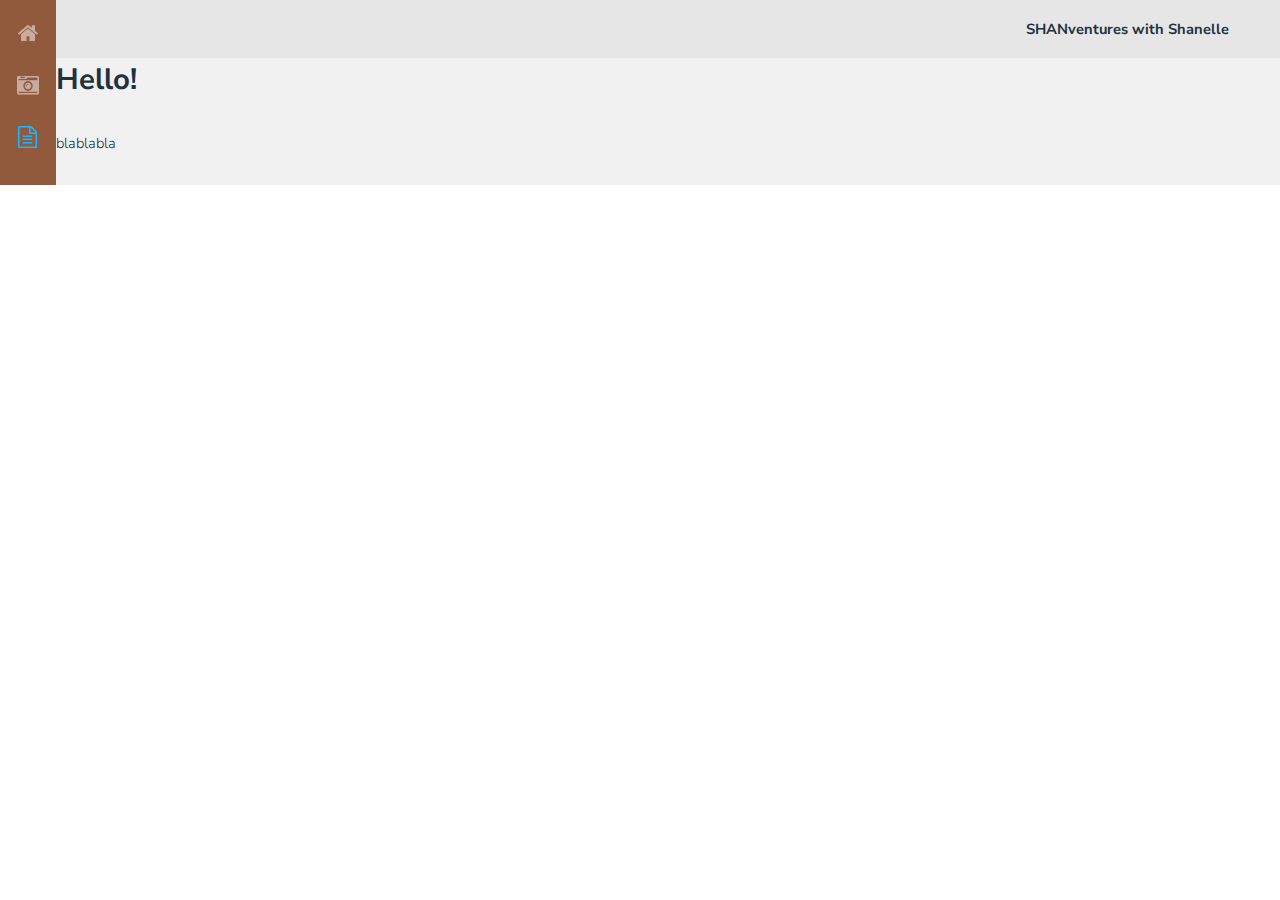
==== about.html @ 70ce772d "created empty about me page" ====
<!DOCTYPE HTML>

<html>
	<head>
		<title>SHANventures!</title>
		<meta charset="utf-8" />
		<meta name="viewport" content="width=device-width, initial-scale=1" />
		<link rel="stylesheet" href="assets/css/main.css" />
	</head>
	<body>
		<div class="page-wrap">
				<nav id="nav">
					<ul>
						<li><a href="index.html" ><span class="icon fa-home"></span></a></li>
						<li><a href="gallery.html"><span class="icon fa-camera-retro"></span></a></li>
						<li><a href="about.html" class="active"><span class="icon fa-file-text-o"></span></a></li>
					</ul>
				</nav>

				<section id="main">
					<header id="header">
							<div>SHANventures <span>with Shanelle</span></div>
						</header>

						<section>
							<div class="inner">
								<header>
									<h1>Hello!</h1>
								</header>
								<p>blablabla</p>

								</div>
						</section>

					
				</section>
		</div>


			<script src="assets/js/jquery.min.js"></script>
			<script src="assets/js/main.js"></script>

	</body>
</html>
---- assets/css/main.css ----
@import url(font-awesome.min.css);
@import url("https://fonts.googleapis.com/css?family=Nunito+Sans:300,400,600");


html, body, div, span, applet, object, iframe, h1, h2, h3, h4, h5, h6, p, blockquote, pre, a, abbr, acronym, address, big, cite, code, del, dfn, em, img, ins, kbd, q, s, samp, small, strike, strong, sub, sup, tt, var, b, u, i, center, dl, dt, dd, ol, ul, li, fieldset, form, label, legend, table, caption, tbody, tfoot, thead, tr, th, td, article, aside, canvas, details, embed, figure, figcaption, footer, header, hgroup, menu, nav, output, ruby, section, summary, time, mark, audio, video {
		margin: 0;
		padding: 0;
		border: 0;
		font-size: 100%;
		font: inherit;
		vertical-align: baseline;
}

article, aside, details, figcaption, figure, footer, header, hgroup, menu, nav, section {
	display: block;
}

body {
	line-height: 1;
}

ol, ul {
	list-style: none;
}

blockquote, q {
	quotes: none;
}

blockquote:before, blockquote:after, q:before, q:after {
	content: '';
	content: none;
}

table {
	border-collapse: collapse;
	border-spacing: 0;
}

body {
	-webkit-text-size-adjust: none;
}

*, *:before, *:after {
	-moz-box-sizing: border-box;
	-webkit-box-sizing: border-box;
	box-sizing: border-box;
}

@-ms-viewport {
	width: device-width;
}

body {
	-ms-overflow-style: scrollbar;
}

@media screen and (max-width: 480px) {

 	html, body {
	min-width: 320px;
}

}

body {
	background: #fff;
}

body.is-loading *, body.is-loading *:before, body.is-loading *:after {
	-moz-animation: none !important;
	-webkit-animation: none !important;
	-ms-animation: none !important;
	animation: none !important;
	-moz-transition: none !important;
	-webkit-transition: none !important;
	-ms-transition: none !important;
	transition: none !important;
}



	body {
		background-color: #fff;
		color: #22313F;
	}

	body, input, select, textarea {
		font-family: "Nunito Sans", Arial, Helvetica, sans-serif;
		font-size: 13pt;
		font-weight: 300;
		line-height: 1.65;
	}

		@media screen and (max-width: 1680px) {

			body, input, select, textarea {
				font-size: 11pt;
			}

		}

		@media screen and (max-width: 1280px) {

			body, input, select, textarea {
				font-size: 11pt;
			}

		}

		@media screen and (max-width: 980px) {

			body, input, select, textarea {
				font-size: 11pt;
			}

		}

		@media screen and (max-width: 736px) {

			body, input, select, textarea {
				font-size: 12pt;
			}

		}

		@media screen and (max-width: 480px) {

			body, input, select, textarea {
				font-size: 12pt;
			}

		}

	a {
		text-decoration: underline;
		color: #19B5FE;
	}

		a:hover {
			text-decoration: none;
			color: #019be3;
		}

	strong, b {
		font-weight: 700;
	}

	em, i {
		font-style: italic;
	}

	p {
		margin: 0 0 2em 0;
	}

	h1, h2, h3, h4, h5, h6 {
		font-weight: 700;
		line-height: 1.5;
		margin: 0 0 1em 0;
	}

		h1 a, h2 a, h3 a, h4 a, h5 a, h6 a {
			color: inherit;
			text-decoration: none;
		}

	h1 {
		font-size: 2em;
	}

		@media screen and (max-width: 480px) {

			h1 {
				font-size: 1.5em;
			}

		}

	h2 {
		font-size: 1.75em;
	}

		@media screen and (max-width: 480px) {

			h2 {
				font-size: 1.4em;
			}

		}

	h3 {
		font-size: 1.35em;
	}

	h4 {
		font-size: 1.1em;
	}

	h5 {
		font-size: 0.9em;
	}

	h6 {
		font-size: 0.7em;
	}

	sub {
		font-size: 0.8em;
		position: relative;
		top: 0.5em;
	}

	sup {
		font-size: 0.8em;
		position: relative;
		top: -0.5em;
	}

	blockquote {
		border-left: solid 4px;
		font-style: italic;
		margin: 0 0 2em 0;
		padding: 0.5em 0 0.5em 2em;
	}

	code {
		border-radius: 4px;
		border: solid 1px;
		font-family: "Courier New", monospace;
		font-size: 0.9em;
		margin: 0 0.25em;
		padding: 0.25em 0.65em;
	}

	pre {
		-webkit-overflow-scrolling: touch;
		font-family: "Courier New", monospace;
		font-size: 0.9em;
		margin: 0 0 2em 0;
	}

		pre code {
			display: block;
			line-height: 1.75;
			padding: 1em 1.5em;
			overflow-x: auto;
		}

	hr {
		border: 0;
		border-bottom: solid 1px;
		margin: 2em 0;
	}

		hr.major {
			margin: 3em 0;
		}

	.align-left {
		text-align: left;
	}

	.align-center {
		text-align: center;
	}

	.align-right {
		text-align: right;
	}




	.icon {
		text-decoration: none;
		border-bottom: none;
		position: relative;
	}

		.icon:before {
			-moz-osx-font-smoothing: grayscale;
			-webkit-font-smoothing: antialiased;
			font-family: FontAwesome;
			font-style: normal;
			font-weight: normal;
			text-transform: none !important;
		}

		.icon > .label {
			display: none;
		}



	.page-wrap {
		display: -ms-flexbox;
		display: -moz-flex;
		display: -webkit-flex;
		display: -ms-flex;
		display: flex;
		-moz-flex-wrap: nowrap;
		-webkit-flex-wrap: nowrap;
		-ms-flex-wrap: nowrap;
		flex-wrap: nowrap;
		-moz-justify-content: -moz-flex-start;
		-webkit-justify-content: -webkit-flex-start;
		-ms-justify-content: -ms-flex-start;
		justify-content: flex-start;
	}

	.wrapper {
		position: relative;
	}

		.wrapper > .inner {
			margin: 0 auto;
			width: 60em;
		}

		@media screen and (max-width: 1280px) {

			.wrapper > .inner {
				width: 65em;
			}

		}

		@media screen and (max-width: 980px) {

			.wrapper > .inner {
				width: 100%;
			}

		}


	#header {
		font-weight: 700;
	}

/* Menu */

	#nav {
		background: #915A3C;
		z-index: 10002;
		position: relative;
		width: 4em;
	}

		#nav ul {
			list-style: none;
			margin: 0;
			padding: 0;
			position: fixed;
			top: 1em;
			left: 0;
		}

			#nav ul li {
				padding: 0;
				width: 3.75em;
				text-align: Center;
				margin-bottom: 1em;
			}

				#nav ul li a {
					color: rgba(255, 255, 255, 0.5);
					text-decoration: none;
					font-size: 1.5em;
				}

					#nav ul li a:hover {
						color: white;
					}

					#nav ul li a.active {
						color: #19B5FE;
					}

				@media screen and (max-width: 736px) {

					#nav ul li {
						width: 3.4em;
					}

				}

/* Banner */

	body.is-loading #banner > .inner {
		opacity: 0;
		-moz-transform: translateY(1em);
		-webkit-transform: translateY(1em);
		-ms-transform: translateY(1em);
		transform: translateY(1em);
	}

	#banner {
		display: -ms-flexbox;
		-ms-flex-pack: center;
		-ms-flex-align: center;
		padding: 8em 0 6em 0;
		-moz-align-items: center;
		-webkit-align-items: center;
		-ms-align-items: center;
		align-items: center;
		display: -moz-flex;
		display: -webkit-flex;
		display: -ms-flex;
		display: flex;
		-moz-justify-content: center;
		-webkit-justify-content: center;
		-ms-justify-content: center;
		justify-content: center;
		min-height: 75vh;
		height: 75vh;
		position: relative;
		background: #000;
		background-image: url(../../images/banner.jpg);
		background-size: cover;
		background-attachment: fixed;
		background-repeat: no-repeat;
		background-position: center;
		text-align: center;
		color: #FFF;
	}

		#banner:before {
			-moz-transition: opacity 3s ease;
			-webkit-transition: opacity 3s ease;
			-ms-transition: opacity 3s ease;
			transition: opacity 3s ease;
			-moz-transition-delay: 0.25s;
			-webkit-transition-delay: 0.25s;
			-ms-transition-delay: 0.25s;
			transition-delay: 0.25s;
			content: '';
			display: block;
			background-color: #000;
			height: 100%;
			left: 0;
			opacity: 0.65;
			position: absolute;
			top: 0;
			width: 100%;
			z-index: 1;
		}

		#banner .inner {
			-moz-transform: none;
			-webkit-transform: none;
			-ms-transform: none;
			transform: none;
			-moz-transition: opacity 1s ease, transform 1s ease;
			-webkit-transition: opacity 1s ease, transform 1s ease;
			-ms-transition: opacity 1s ease, transform 1s ease;
			transition: opacity 1s ease, transform 1s ease;
			position: relative;
			opacity: 1;
			z-index: 3;
			padding: 0 2em;
		}

		#banner h1 {
			font-size: 4em;
			line-height: 1em;
			margin: 0 0 0.5em 0;
			padding: 0;
			color: #FFF;
		}

		#banner p {
			font-size: 1.5em;
			margin-bottom: 1.75em;
		}

		#banner a {
			color: #FFF;
			text-decoration: none;
		}

		@media screen and (max-width: 1280px) {

			#banner h1 {
				font-size: 3.5em;
			}

		}

		@media screen and (max-width: 736px) {

			#banner {
				background-attachment: scroll;
			}

				#banner h1 {
					font-size: 2.25em;
				}

				#banner p {
					font-size: 1.25em;
				}

		}

/* Gallery */

	@-moz-keyframes gallery {
		100% {
			opacity: 1;		}
	}

	@-webkit-keyframes gallery {
		100% {
			opacity: 1;		}
	}

	@-ms-keyframes gallery {
		100% {
			opacity: 1;		}
	}

	@keyframes gallery {
		100% {
			opacity: 1;		}
	}

	.gallery {
		padding: 3.5em;
		position: relative;
		overflow: hidden;
		min-height: 37em;
	}

		@media screen and (max-width: 980px) {

			.gallery {
				padding: 2em;
				min-height: 20em;
			}

				.gallery header h2 {
					margin-bottom: 1em;
				}

		}

		@media screen and (max-width: 480px) {

			.gallery {
				padding: 1em;
			}

		}

		.gallery header {
			display: -ms-flexbox;
			-ms-flex-pack: justify;
			display: -moz-flex;
			display: -webkit-flex;
			display: -ms-flex;
			display: flex;
			-moz-flex-wrap: wrap;
			-webkit-flex-wrap: wrap;
			-ms-flex-wrap: wrap;
			flex-wrap: wrap;
			-moz-justify-content: space-between;
			-webkit-justify-content: space-between;
			-ms-justify-content: space-between;
			justify-content: space-between;
		}

			.gallery header.special {
				-moz-justify-content: center;
				-webkit-justify-content: center;
				-ms-justify-content: center;
				justify-content: center;
			}

			@media screen and (max-width: 736px) {

				.gallery header {
					display: block;
				}

			}

			@media screen and (max-width: 480px) {

				.gallery header h2 {
					margin-bottom: .5em;
				}

			}

		.gallery footer {
			text-align: center;
			margin-top: 4em;
		}

		.gallery .content {
			display: -ms-flexbox;
			display: -moz-flex;
			display: -webkit-flex;
			display: -ms-flex;
			display: flex;
			-moz-flex-wrap: wrap;
			-webkit-flex-wrap: wrap;
			-ms-flex-wrap: wrap;
			flex-wrap: wrap;
			-moz-justify-content: -moz-flex-start;
			-webkit-justify-content: -webkit-flex-start;
			-ms-justify-content: -ms-flex-start;
			justify-content: flex-start;
		}

			.gallery .content .media {
				-moz-animation: gallery 0.75s ease-out 0.4s forwards;
				-webkit-animation: gallery 0.75s ease-out 0.4s forwards;
				-ms-animation: gallery 0.75s ease-out 0.4s forwards;
				animation: gallery 0.75s ease-out 0.4s forwards;
				margin-bottom: 0;
				overflow: hidden;
				opacity: 0;
				position: relative;
				width: 25%;
			}

				.gallery .content .media a {
					display: block;
				}

				.gallery .content .media img {
					-moz-transition: -moz-transform 0.2s ease-in-out;
					-webkit-transition: -webkit-transform 0.2s ease-in-out;
					-ms-transition: -ms-transform 0.2s ease-in-out;
					transition: transform 0.2s ease-in-out;
					max-width: 100%;
					height: auto;
					vertical-align: middle;
				}

				.gallery .content .media:hover img {
					-moz-transform: scale(1.075);
					-webkit-transform: scale(1.075);
					-ms-transform: scale(1.075);
					transform: scale(1.075);
				}

				@media screen and (max-width: 736px) {

					.gallery .content .media {
						width: 50%;
					}

				}

				@media screen and (max-width: 480px) {

					.gallery .content .media {
						width: 100%;
					}

				}

/* Main */

	#main {
		background: #f1f1f1;
		width: 100%;
	}

		#main #header {
			background: #e6e6e6;
			padding: 1.15em 3.5em;
			text-align: right;
		}

			#main #header h1 {
				margin: 0;
				font-size: 1em;
			}

			@media screen and (max-width: 980px) {

				#main #header {
					padding: 1.15em 2em;
				}

			}

			@media screen and (max-width: 736px) {

				#main #header {
					text-align: center;
				}

			}
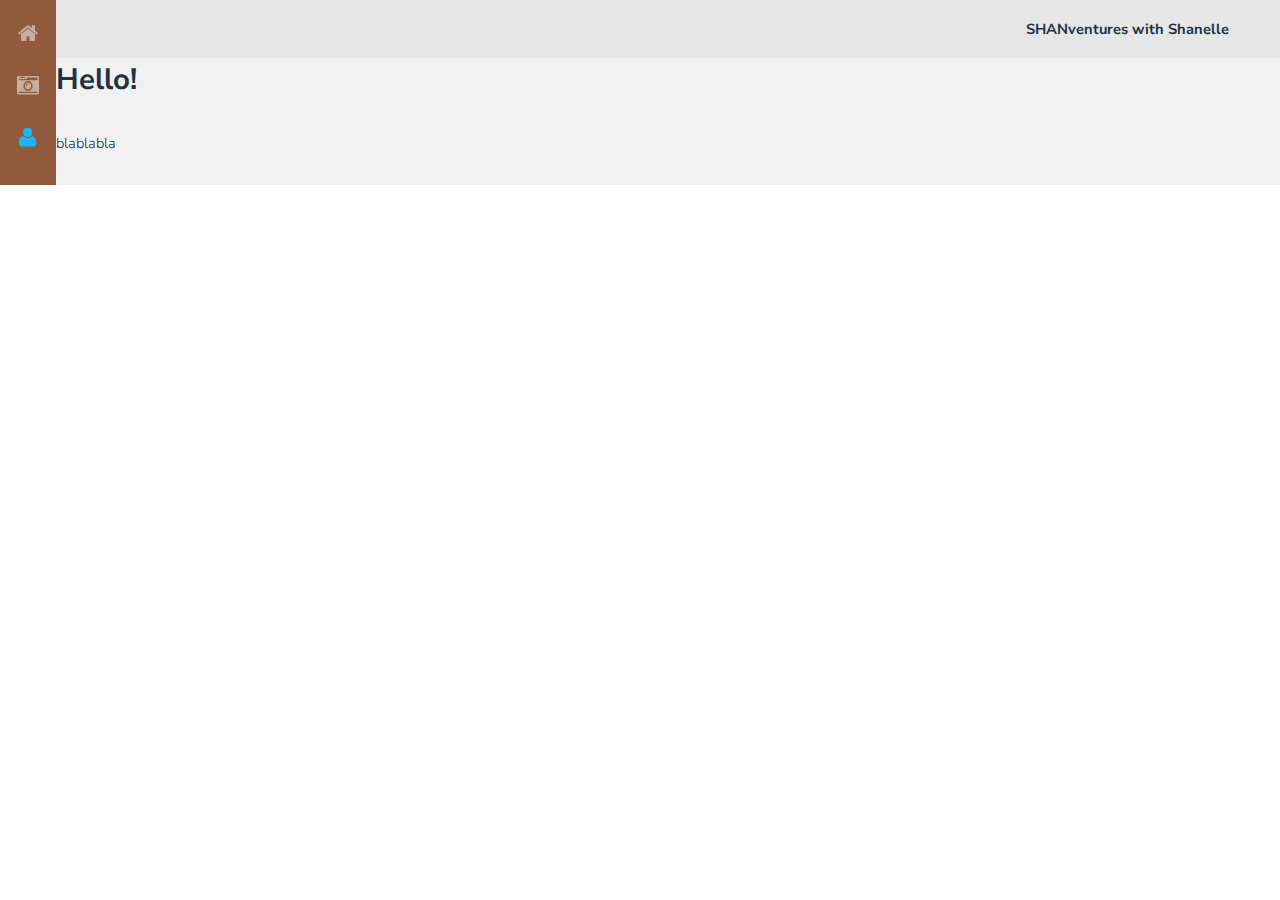
==== commit 665eb534: "more pics on gallery" ====
--- a/about.html
+++ b/about.html
@@ -13,7 +13,7 @@
 					<ul>
 						<li><a href="index.html" ><span class="icon fa-home"></span></a></li>
 						<li><a href="gallery.html"><span class="icon fa-camera-retro"></span></a></li>
-						<li><a href="about.html" class="active"><span class="icon fa-file-text-o"></span></a></li>
+						<li><a href="about.html" class="active"><span class="icon fa-user"></span></a></li>
 					</ul>
 				</nav>
 
--- a/assets/css/main.css
+++ b/assets/css/main.css
@@ -504,6 +504,32 @@
 
 		}
 
+
+		.button {
+		-moz-appearance: none;
+		-webkit-appearance: none;
+		-ms-appearance: none;
+		appearance: none;
+		-moz-transition: background-color 0.2s ease-in-out, color 0.2s ease-in-out;
+		-webkit-transition: background-color 0.2s ease-in-out, color 0.2s ease-in-out;
+		-ms-transition: background-color 0.2s ease-in-out, color 0.2s ease-in-out;
+		transition: background-color 0.2s ease-in-out, color 0.2s ease-in-out;
+		background: #19B5FE;
+		color: #FFF;
+		border-radius: 4px;
+		border: 0;
+		cursor: pointer;
+		display: inline-block;
+		font-weight: 700;
+		height: 2.85em;
+		line-height: 2.95em;
+		padding: 0 1.5em;
+		text-align: center;
+		text-decoration: none;
+		white-space: nowrap;
+	}
+
+
 /* Gallery */
 
 	@-moz-keyframes gallery {
@@ -664,6 +690,110 @@
 
 				}
 
+
+ul.actions {
+			cursor: default;
+			list-style: none;
+			padding-left: 0;
+		}
+
+			ul.actions li {
+				display: inline-block;
+				padding: 0 1em 0 0;
+				vertical-align: middle;
+			}
+
+				ul.actions li:last-child {
+					padding-right: 0;
+				}
+
+			ul.actions.small li {
+				padding: 0 0.5em 0 0;
+			}
+
+			ul.actions.vertical li {
+				display: block;
+				padding: 1em 0 0 0;
+			}
+
+				ul.actions.vertical li:first-child {
+					padding-top: 0;
+				}
+
+				ul.actions.vertical li > * {
+					margin-bottom: 0;
+				}
+
+			ul.actions.vertical.small li {
+				padding: 0.5em 0 0 0;
+			}
+
+				ul.actions.vertical.small li:first-child {
+					padding-top: 0;
+				}
+
+			ul.actions.fit {
+				display: table;
+				margin-left: -1em;
+				padding: 0;
+				table-layout: fixed;
+				width: calc(100% + 1em);
+			}
+
+				ul.actions.fit li {
+					display: table-cell;
+					padding: 0 0 0 1em;
+				}
+
+					ul.actions.fit li > * {
+						margin-bottom: 0;
+					}
+
+				ul.actions.fit.small {
+					margin-left: -0.5em;
+					width: calc(100% + 0.5em);
+				}
+
+					ul.actions.fit.small li {
+						padding: 0 0 0 0.5em;
+					}
+
+			@media screen and (max-width: 480px) {
+
+				ul.actions {
+					margin: 0 0 2em 0;
+				}
+
+					ul.actions li {
+						padding: 1em 0 0 0;
+						display: block;
+						text-align: center;
+						width: 100%;
+					}
+
+						ul.actions li:first-child {
+							padding-top: 0;
+						}
+
+						ul.actions li > * {
+							width: 100%;
+							margin: 0 !important;
+						}
+
+							ul.actions li > *.icon:before {
+								margin-left: -2em;
+							}
+
+					ul.actions.small li {
+						padding: 0.5em 0 0 0;
+					}
+
+						ul.actions.small li:first-child {
+							padding-top: 0;
+						}
+
+			}
+
 /* Main */
 
 	#main {
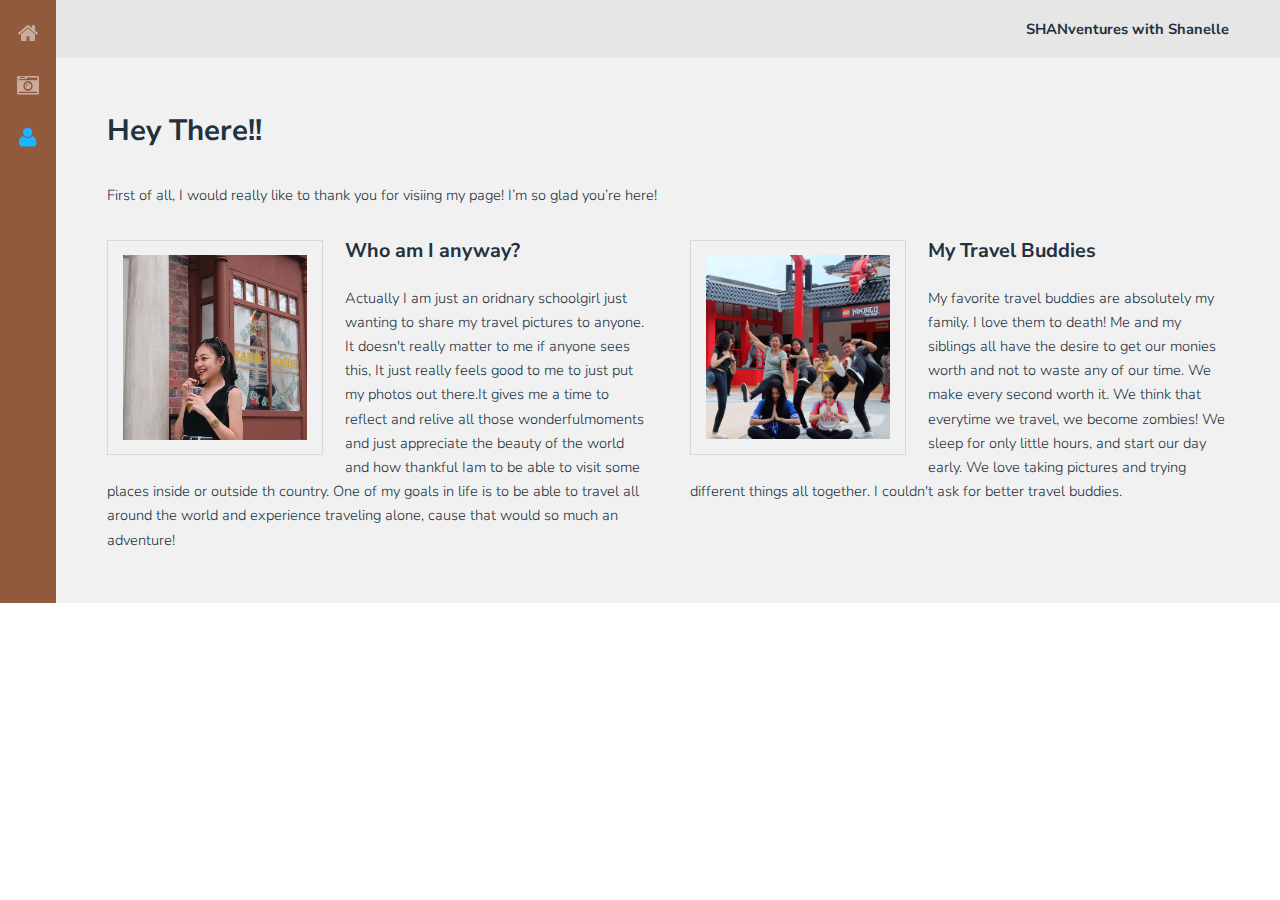
==== commit 75e416a0: "about me page" ====
--- a/about.html
+++ b/about.html
@@ -22,20 +22,32 @@
 							<div>SHANventures <span>with Shanelle</span></div>
 						</header>
 
-						<section>
+					<section>
 							<div class="inner">
 								<header>
-									<h1>Hello!</h1>
+									<h1>Hey There!!</h1>
 								</header>
-								<p>blablabla</p>
-
-								</div>
+								<p>First of all, I would really like to thank you for visiing my page! I’m so glad you’re here! </p>
+								
+								<section class="columns double">
+									<div class="column">
+										<span class="image left special"><img src="images/03.jpg" alt="" /></span>
+										<h3>Who am I anyway?</h3>
+										<p>
+											Actually I am just an oridnary schoolgirl just wanting to share my travel pictures to anyone. It doesn't really matter to me if anyone sees this, It just really feels good to me to just put my photos out there.It gives me a time to reflect and relive all those wonderfulmoments and just appreciate the beauty of the world and how thankful Iam to be able to visit some places inside or outside th country. One of my goals in  life is to be able to travel all around the world and experience traveling alone, cause that would so much an adventure!
+										</p>
+									</div>
+									<div class="column">
+										<span class="image left special"><img src="images/f13.jpg" alt="" /></span>
+										<h3>My Travel Buddies</h3>
+										<p>
+											My favorite travel buddies are absolutely my family. I love them to death! Me and my siblings all have the desire to get our monies worth and not to waste any of our time. We make every second worth it. We think that everytime we travel, we become zombies! We sleep for only little hours, and start our day early. We love taking pictures and trying different things all together. I couldn't ask for better travel buddies.
+										</p>
+										
+									</div>
+								</section>
+							</div>
 						</section>
-
-					
-				</section>
-		</div>
-
 
 			<script src="assets/js/jquery.min.js"></script>
 			<script src="assets/js/main.js"></script>
--- a/assets/css/main.css
+++ b/assets/css/main.css
@@ -268,6 +268,27 @@
 	.align-right {
 		text-align: right;
 	}
+
+
+
+	.box {
+		border-radius: 4px;
+		border: solid 1px rgba(144, 144, 144, 0.25);
+		margin-bottom: 2em;
+		padding: 1.5em;
+	}
+
+		.box > :last-child,
+		.box > :last-child > :last-child,
+		.box > :last-child > :last-child > :last-child {
+			margin-bottom: 0;
+		}
+
+		.box.alt {
+			border: 0;
+			border-radius: 0;
+			padding: 0;
+		}
 
 
 
@@ -691,7 +712,179 @@
 				}
 
 
-ul.actions {
+	.image {
+		border: 0;
+		display: inline-block;
+		position: relative;
+	}
+
+		.image img {
+			display: block;
+		}
+
+		.image.left, .image.right {
+			max-width: 40%;
+		}
+
+			.image.left img, .image.right img {
+				width: 100%;
+			}
+
+			@media screen and (max-width: 480px) {
+
+				.image.left, .image.right {
+					max-width: 100%;
+					width: 100%;
+				}
+
+			}
+
+		.image.left {
+			float: left;
+			margin: 0 1.5em 1em 0;
+			top: 0.25em;
+		}
+
+			@media screen and (max-width: 480px) {
+
+				.image.left {
+					float: none;
+					margin: 0 0 1em 0;
+				}
+
+			}
+
+		.image.right {
+			float: right;
+			margin: 0 0 1em 1.5em;
+			top: 0.25em;
+		}
+
+			@media screen and (max-width: 480px) {
+
+				.image.right {
+					float: none;
+					margin: 0 0 1em 0;
+				}
+
+			}
+
+		.image.fit {
+			display: block;
+			margin: 0 0 2em 0;
+			width: 100%;
+		}
+
+			.image.fit img {
+				width: 100%;
+			}
+
+		.image.special {
+			border: solid 1px rgba(144, 144, 144, 0.25);
+			padding: 1em;
+		}
+
+		.image.main {
+			display: block;
+			margin: 0 0 3em 0;
+			width: 100%;
+		}
+
+			.image.main img {
+				width: 100%;
+			}
+
+
+ol {
+		list-style: decimal;
+		margin: 0 0 2em 0;
+		padding-left: 1.25em;
+	}
+
+		ol li {
+			padding-left: 0.25em;
+		}
+
+	ul {
+		list-style: disc;
+		margin: 0 0 2em 0;
+		padding-left: 1em;
+	}
+
+		ul li {
+			padding-left: 0.5em;
+		}
+
+		ul.alt {
+			list-style: none;
+			padding-left: 0;
+		}
+
+			ul.alt li {
+				border-top: solid 1px;
+				padding: 0.5em 0;
+			}
+
+				ul.alt li:first-child {
+					border-top: 0;
+					padding-top: 0;
+				}
+
+		ul.tabs {
+			list-style: none;
+			padding-left: 0;
+		}
+
+			ul.tabs li {
+				display: inline-block;
+			}
+
+				ul.tabs li:first-child {
+					padding: 0;
+				}
+
+				@media screen and (max-width: 736px) {
+
+					ul.tabs li {
+						display: block;
+						margin: 0 0 .25em 0;
+						padding: 0;
+					}
+
+						ul.tabs li .button {
+							width: 100%;
+						}
+
+				}
+
+			@media screen and (max-width: 480px) {
+
+				ul.tabs {
+					margin-bottom: 1em;
+				}
+
+			}
+
+		ul.icons {
+			cursor: default;
+			list-style: none;
+			padding-left: 0;
+		}
+
+			ul.icons li {
+				display: inline-block;
+				padding: 0 1em 0 0;
+			}
+
+				ul.icons li:last-child {
+					padding-right: 0;
+				}
+
+				ul.icons li .icon:before {
+					font-size: 2em;
+				}
+
+		ul.actions {
 			cursor: default;
 			list-style: none;
 			padding-left: 0;
@@ -794,6 +987,210 @@
 
 			}
 
+	dl {
+		margin: 0 0 2em 0;
+	}
+
+		dl dt {
+			display: block;
+			font-weight: 700;
+			margin: 0 0 1em 0;
+		}
+
+		dl dd {
+			margin-left: 2em;
+		}
+
+
+
+
+
+
+ul.actions {
+			cursor: default;
+			list-style: none;
+			padding-left: 0;
+		}
+
+			ul.actions li {
+				display: inline-block;
+				padding: 0 1em 0 0;
+				vertical-align: middle;
+			}
+
+				ul.actions li:last-child {
+					padding-right: 0;
+				}
+
+			ul.actions.small li {
+				padding: 0 0.5em 0 0;
+			}
+
+			ul.actions.vertical li {
+				display: block;
+				padding: 1em 0 0 0;
+			}
+
+				ul.actions.vertical li:first-child {
+					padding-top: 0;
+				}
+
+				ul.actions.vertical li > * {
+					margin-bottom: 0;
+				}
+
+			ul.actions.vertical.small li {
+				padding: 0.5em 0 0 0;
+			}
+
+				ul.actions.vertical.small li:first-child {
+					padding-top: 0;
+				}
+
+			ul.actions.fit {
+				display: table;
+				margin-left: -1em;
+				padding: 0;
+				table-layout: fixed;
+				width: calc(100% + 1em);
+			}
+
+				ul.actions.fit li {
+					display: table-cell;
+					padding: 0 0 0 1em;
+				}
+
+					ul.actions.fit li > * {
+						margin-bottom: 0;
+					}
+
+				ul.actions.fit.small {
+					margin-left: -0.5em;
+					width: calc(100% + 0.5em);
+				}
+
+					ul.actions.fit.small li {
+						padding: 0 0 0 0.5em;
+					}
+
+			@media screen and (max-width: 480px) {
+
+				ul.actions {
+					margin: 0 0 2em 0;
+				}
+
+					ul.actions li {
+						padding: 1em 0 0 0;
+						display: block;
+						text-align: center;
+						width: 100%;
+					}
+
+						ul.actions li:first-child {
+							padding-top: 0;
+						}
+
+						ul.actions li > * {
+							width: 100%;
+							margin: 0 !important;
+						}
+
+							ul.actions li > *.icon:before {
+								margin-left: -2em;
+							}
+
+					ul.actions.small li {
+						padding: 0.5em 0 0 0;
+					}
+
+						ul.actions.small li:first-child {
+							padding-top: 0;
+						}
+
+			}
+
+
+section.special, article.special {
+		text-align: center;
+	}
+
+	section .inner, article .inner {
+		padding: 3.5em 0 1.5em 0;
+		padding-left: 3.5em;
+		padding-right: 3.5em;
+	}
+
+		@media screen and (max-width: 980px) {
+
+			section .inner, article .inner {
+				padding: 2em 0 0.1em 0;
+				padding-right: 2em;
+				padding-left: 2em;
+			}
+
+		}
+
+		@media screen and (max-width: 480px) {
+
+			section .inner, article .inner {
+				padding: 1em 0 0.1em 0;
+				padding-right: 1em;
+				padding-left: 1em;
+			}
+
+		}
+
+	section .columns, article .columns {
+		display: -ms-flexbox;
+		display: -moz-flex;
+		display: -webkit-flex;
+		display: -ms-flex;
+		display: flex;
+		-moz-flex-wrap: wrap;
+		-webkit-flex-wrap: wrap;
+		-ms-flex-wrap: wrap;
+		flex-wrap: wrap;
+		-moz-justify-content: space-between;
+		-webkit-justify-content: space-between;
+		-ms-justify-content: space-between;
+		justify-content: space-between;
+	}
+
+		section .columns.double .column, article .columns.double .column {
+			width: 48%;
+		}
+
+			@media screen and (max-width: 980px) {
+
+				section .columns.double .column, article .columns.double .column {
+					width: 100%;
+				}
+
+			}
+
+	header p {
+		position: relative;
+		margin: 0 0 1.5em 0;
+	}
+
+	header h2 + p {
+		font-size: 1.25em;
+		margin-top: -1em;
+	}
+
+	header h3 + p {
+		font-size: 1.1em;
+		margin-top: -0.8em;
+	}
+
+	header h4 + p,
+	header h5 + p,
+	header h6 + p {
+		font-size: 0.9em;
+		margin-top: -0.6em;
+	}
+
+
 /* Main */
 
 	#main {
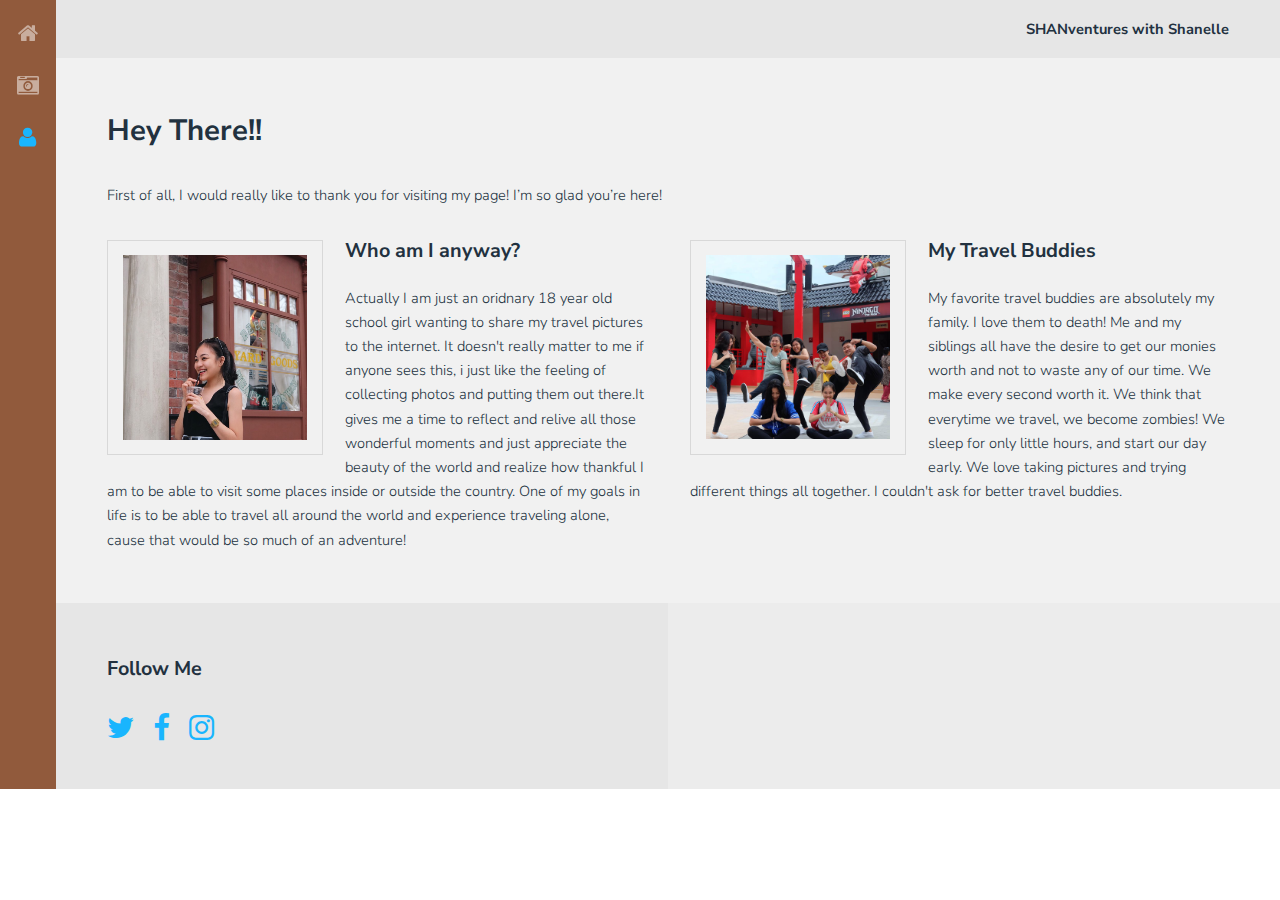
==== commit 09178984: "added social section and js" ====
--- a/about.html
+++ b/about.html
@@ -27,14 +27,14 @@
 								<header>
 									<h1>Hey There!!</h1>
 								</header>
-								<p>First of all, I would really like to thank you for visiing my page! I’m so glad you’re here! </p>
+								<p>First of all, I would really like to thank you for visiting my page! I’m so glad you’re here! </p>
 								
 								<section class="columns double">
 									<div class="column">
 										<span class="image left special"><img src="images/03.jpg" alt="" /></span>
 										<h3>Who am I anyway?</h3>
 										<p>
-											Actually I am just an oridnary schoolgirl just wanting to share my travel pictures to anyone. It doesn't really matter to me if anyone sees this, It just really feels good to me to just put my photos out there.It gives me a time to reflect and relive all those wonderfulmoments and just appreciate the beauty of the world and how thankful Iam to be able to visit some places inside or outside th country. One of my goals in  life is to be able to travel all around the world and experience traveling alone, cause that would so much an adventure!
+											Actually I am just an oridnary 18 year old school girl wanting to share my travel pictures to the internet. It doesn't really matter to me if anyone sees this, i just like the feeling of collecting photos and putting them out there.It gives me a time to reflect and relive all those wonderful moments and just appreciate the beauty of the world and realize how thankful I am to be able to visit some places inside or outside the country. One of my goals in  life is to be able to travel all around the world and experience traveling alone, cause that would be so much of an adventure!
 										</p>
 									</div>
 									<div class="column">
@@ -49,8 +49,24 @@
 							</div>
 						</section>
 
+						<section id="contact">
+								<div class="social column">
+									<h3>Follow Me</h3>
+									<ul class="icons">
+										<li><a href="http://www.twitter.com/wydshanelle" class="icon fa-twitter"><span class="label">Twitter</span></a></li>
+										<li><a href="http://www.Facebook.com/shanelle.encomienda" class="icon fa-facebook"><span class="label">Facebook</span></a></li>
+										<li><a href="http://www.instagram.com/shanellewho" class="icon fa-instagram"><span class="label">Instagram</span></a></li>
+									</ul>
+								</div>
+
+
 			<script src="assets/js/jquery.min.js"></script>
+			<script src="assets/js/jquery.poptrox.min.js"></script>
+			<script src="assets/js/jquery.scrolly.min.js"></script>
+			<script src="assets/js/skel.min.js"></script>
+			<script src="assets/js/util.js"></script>
 			<script src="assets/js/main.js"></script>
+
 
 	</body>
 </html>--- a/assets/css/main.css
+++ b/assets/css/main.css
@@ -1226,3 +1226,172 @@
 			}
 
 
+	#contact {
+		display: -ms-flexbox;
+		-ms-flex-pack: justify;
+		display: -moz-flex;
+		display: -webkit-flex;
+		display: -ms-flex;
+		display: flex;
+		-moz-flex-wrap: wrap;
+		-webkit-flex-wrap: wrap;
+		-ms-flex-wrap: wrap;
+		flex-wrap: wrap;
+		-moz-justify-content: space-between;
+		-webkit-justify-content: space-between;
+		-ms-justify-content: space-between;
+		justify-content: space-between;
+		background: #ececec;
+	}
+
+		#contact form {
+			margin: 0;
+		}
+
+		#contact .icons {
+			margin-bottom: 1em;
+		}
+
+		#contact .column {
+			padding: 3.5em 0 1.5em 0;
+			padding-left: 3.5em;
+			padding-right: 3.5em;
+			width: 50%;
+		}
+
+			#contact .column.social {
+				background: #e6e6e6;
+			}
+
+			@media screen and (max-width: 980px) {
+
+				#contact .column {
+					padding: 2em 0 0.1em 0;
+					padding-left: 2em;
+					padding-right: 2em;
+				}
+
+			}
+
+			@media screen and (max-width: 736px) {
+
+				#contact .column {
+					width: 100%;
+				}
+
+			}
+
+			@media screen and (max-width: 480px) {
+
+				#contact .column {
+					padding: 1em 0 0.1em 0;
+					padding-left: 1em;
+					padding-right: 1em;
+				}
+
+			}
+
+
+.table-wrapper {
+		-webkit-overflow-scrolling: touch;
+		overflow-x: auto;
+	}
+
+	table {
+		margin: 0 0 2em 0;
+		width: 100%;
+	}
+
+		table tbody tr {
+			border: solid 1px;
+			border-left: 0;
+			border-right: 0;
+		}
+
+		table td {
+			padding: 0.75em 0.75em;
+		}
+
+		table th {
+			font-size: 0.9em;
+			font-weight: 700;
+			padding: 0 0.75em 0.75em 0.75em;
+			text-align: left;
+		}
+
+		table thead {
+			border-bottom: solid 2px;
+		}
+
+		table tfoot {
+			border-top: solid 2px;
+		}
+
+		table.alt {
+			border-collapse: separate;
+		}
+
+			table.alt tbody tr td {
+				border: solid 1px;
+				border-left-width: 0;
+				border-top-width: 0;
+			}
+
+				table.alt tbody tr td:first-child {
+					border-left-width: 1px;
+				}
+
+			table.alt tbody tr:first-child td {
+				border-top-width: 1px;
+			}
+
+			table.alt thead {
+				border-bottom: 0;
+			}
+
+			table.alt tfoot {
+				border-top: 0;
+			}
+
+/* Wrapper */
+
+	.page-wrap {
+		display: -ms-flexbox;
+		display: -moz-flex;
+		display: -webkit-flex;
+		display: -ms-flex;
+		display: flex;
+		-moz-flex-wrap: nowrap;
+		-webkit-flex-wrap: nowrap;
+		-ms-flex-wrap: nowrap;
+		flex-wrap: nowrap;
+		-moz-justify-content: -moz-flex-start;
+		-webkit-justify-content: -webkit-flex-start;
+		-ms-justify-content: -ms-flex-start;
+		justify-content: flex-start;
+	}
+
+	.wrapper {
+		position: relative;
+	}
+
+		.wrapper > .inner {
+			margin: 0 auto;
+			width: 60em;
+		}
+
+		@media screen and (max-width: 1280px) {
+
+			.wrapper > .inner {
+				width: 65em;
+			}
+
+		}
+
+		@media screen and (max-width: 980px) {
+
+			.wrapper > .inner {
+				width: 100%;
+			}
+
+		}
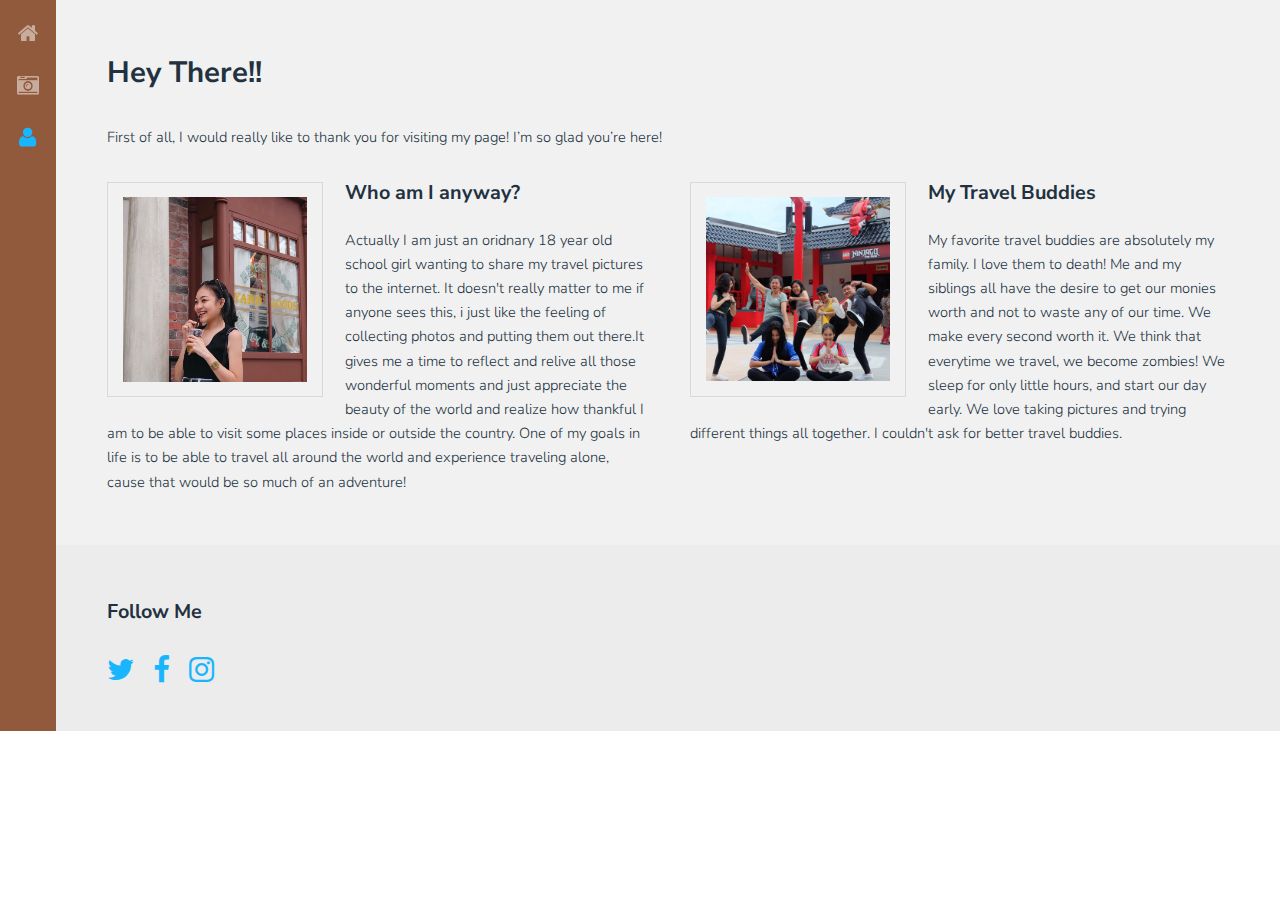
==== commit ea11c548: "made few changes" ====
--- a/about.html
+++ b/about.html
@@ -3,6 +3,7 @@
 <html>
 	<head>
 		<title>SHANventures!</title>
+		<link rel="icon" type="images/icon.png" href="images/icon.png" />
 		<meta charset="utf-8" />
 		<meta name="viewport" content="width=device-width, initial-scale=1" />
 		<link rel="stylesheet" href="assets/css/main.css" />
@@ -18,9 +19,6 @@
 				</nav>
 
 				<section id="main">
-					<header id="header">
-							<div>SHANventures <span>with Shanelle</span></div>
-						</header>
 
 					<section>
 							<div class="inner">
--- a/assets/css/main.css
+++ b/assets/css/main.css
@@ -1259,9 +1259,7 @@
 			width: 50%;
 		}
 
-			#contact .column.social {
-				background: #e6e6e6;
-			}
+			
 
 			@media screen and (max-width: 980px) {
 
